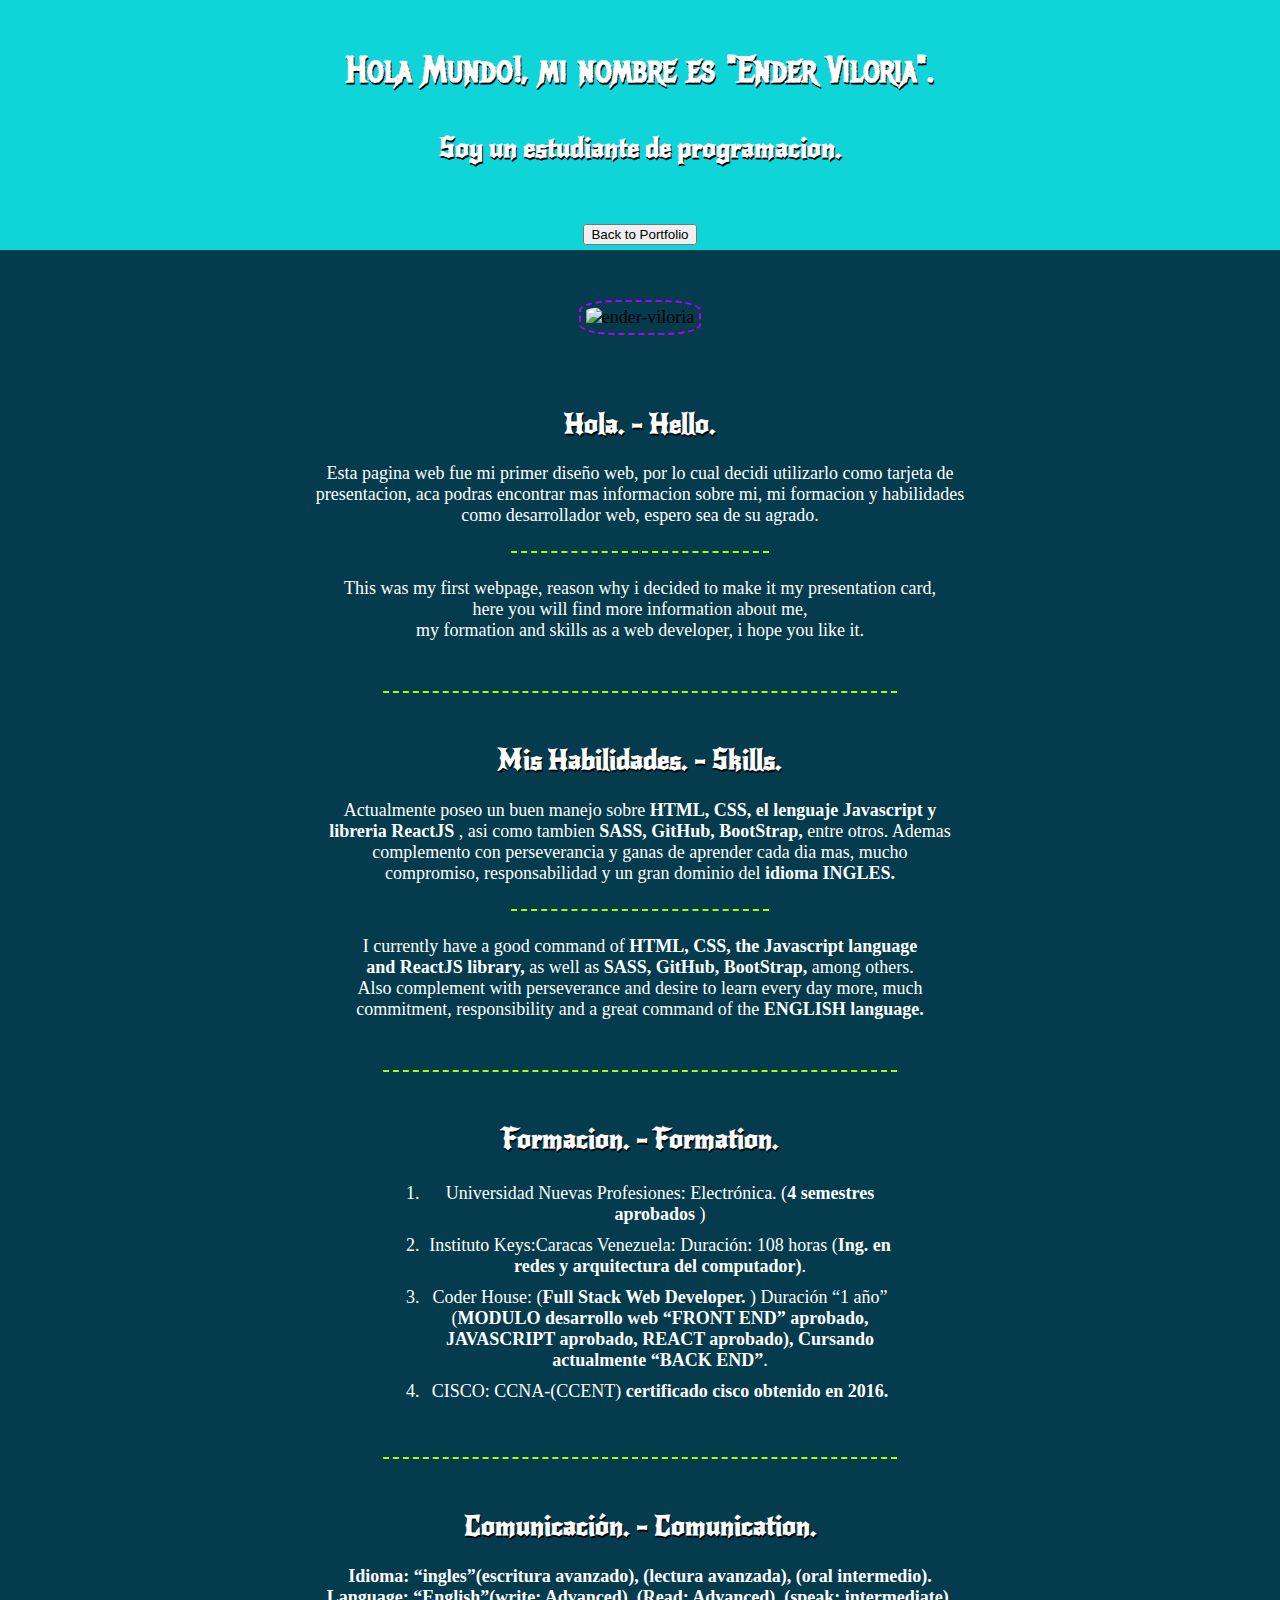
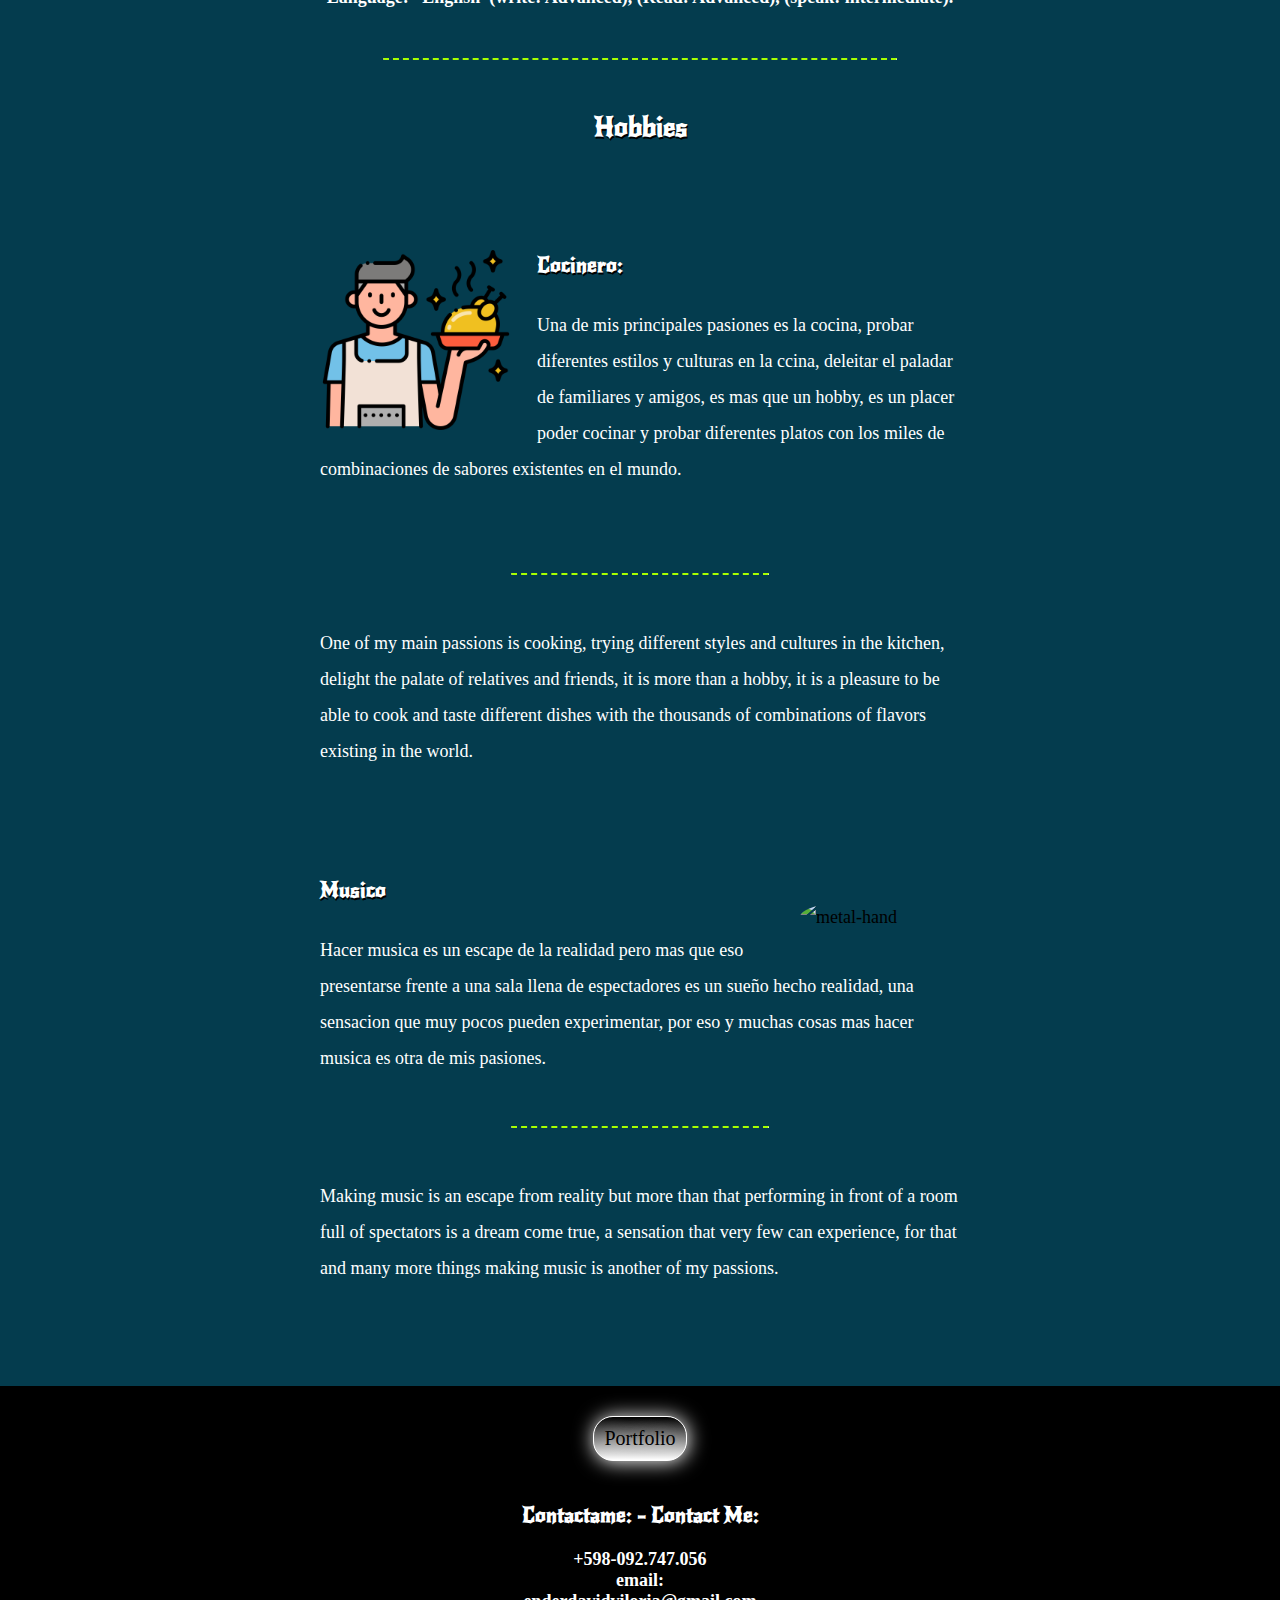
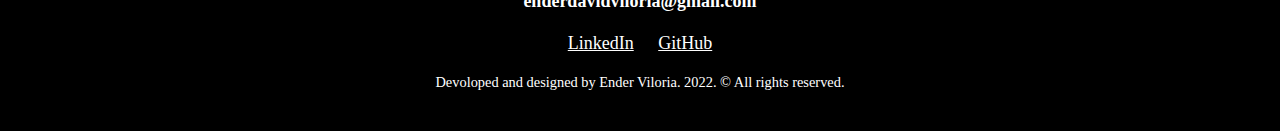
==== pages/aboutme.html @ 4e98669e "first commit" ====
<!DOCTYPE html>
<html lang="es">

<head>
  <meta charset="UTF-8" />

  <link rel="icon" href="/iconos/favicon.ico" />
  <link href="https://cdn.jsdelivr.net/npm/bootstrap@5.1.3/dist/css/bootstrap.min.css"
    rel="stylesheet"
    integrity="sha384-1BmE4kWBq78iYhFldvKuhfTAU6auU8tT94WrHftjDbrCEXSU1oBoqyl2QvZ6jIW3"
    crossorigin="anonymous">
  <link rel="stylesheet" href="../css/aboutMe.css" />
  <link rel="preconnect" href="https://fonts.gstatic.com" />
  <link
    href="https://fonts.googleapis.com/css2?family=Metal+Mania&family=New+Rocker&family=Rufina:wght@700&display=swap"
    rel="stylesheet" />
  <title>Ender Viloria</title>
</head>

<body>
  <header>
    <div class="top-container">
      <h1>Hola Mundo!, mi nombre es "Ender Viloria".</h1>
      <h2 class="header--subtitle">Soy un estudiante de programacion.</h2>
    </div>
    <div><a href="../index.html"><button type="button" class="btn btn-outline-light">Back to
          Portfolio</button></a> </div>
  </header>

  <main>

    <section class="profileSection">
      <div class="profile">
        <img class="profile-img" src="../img/perfil/foto perfil2.png" alt="ender-viloria" />
        <h2>Hola. - Hello.</h2>
        <p>
          Esta pagina web fue mi primer diseño web, por lo cual decidi utilizarlo como tarjeta de
          <br>
          presentacion, aca podras encontrar mas informacion sobre mi, mi formacion y habilidades
          <br> como desarrollador web, espero
          sea de su agrado.
        </p>
        <hr class="tinyHr" />
        <p>
          This was my first webpage, reason why i decided to make it my presentation card, <br>
          here you will find more information about me, <br>
          my formation and skills as a web developer, i hope you like it.

        </p>
      </div>
    </section>


    <hr />

    <section class="skillsSection">
      <div class="skills">
        <h2>Mis Habilidades. - Skills.</h2>
        <p>Actualmente poseo un buen manejo sobre <strong>HTML, CSS, el lenguaje Javascript y <br>
            libreria ReactJS</strong> , asi como tambien <strong>SASS, GitHub, BootStrap,</strong>
          entre otros. Ademas <br> complemento con perseverancia y ganas de aprender cada dia mas,
          mucho <br> compromiso, responsabilidad y un gran dominio del <strong>idioma
            INGLES.</strong> </p>

        <hr class="tinyHr">

        <p>I currently have a good command of <strong> HTML, CSS, the Javascript language <br> and
            ReactJS library,</strong> as well as <strong>SASS, GitHub, BootStrap,</strong> among
          others. <br> Also complement with perseverance and desire to learn every day more,
          much <br>
          commitment, responsibility and a great command of the <strong>ENGLISH
            language.</strong>
        </p>
    </section>


    <hr>

    <section class="formacionSection">
      <h2>Formacion. - Formation.</h2>
      <div class="formacion">
        <ol>
          <li> Universidad Nuevas Profesiones:
            Electrónica. (<strong>4 semestres aprobados</strong> )</li>
          <li>Instituto Keys:Caracas Venezuela:
            Duración: 108 horas (<strong>Ing. en redes y arquitectura del computador)</strong>.</li>
          <li>Coder House: (<strong>Full Stack Web Developer.</strong> )
            Duración “1 año” (<strong>MODULO desarrollo web “FRONT END” aprobado, JAVASCRIPT
              aprobado, REACT
              aprobado), Cursando actualmente “BACK END”</strong>.</li>
          <li>CISCO: CCNA-(CCENT)
            <strong>certificado cisco obtenido en 2016.</strong> </li>
        </ol>
      </div>

      <hr>

      <h2>Comunicación. - Comunication.</h2>

      <p><strong>Idioma: “ingles”(escritura avanzado), (lectura avanzada), (oral
          intermedio).</strong> </p>

      <p><strong>Language: “English”(write: Advanced), (Read: Advanced), (speak:
          intermediate).</strong> </p>





    </section>



    <section class="hobbies">
      <hr>

      <h2>Hobbies</h2>

      <div class="skill-row">

        <img class="cook" src="../img/aboutme/cocinar.png" alt="cocina" />
        <h3>Cocinero:</h3>
        <p>
          Una de mis principales pasiones es la cocina, probar diferentes
          estilos y culturas en la ccina, deleitar el paladar de familiares y
          amigos, es mas que un hobby, es un placer poder cocinar y probar
          diferentes platos con los miles de combinaciones de sabores
          existentes en el mundo.
        </p><br>
        <hr>
        <p>One of my main passions is cooking, trying different
          styles and cultures in the kitchen, delight the palate of relatives and
          friends, it is more than a hobby, it is a pleasure to be able to cook and taste
          different dishes with the thousands of combinations of flavors
          existing in the world.</p>

      </div>
      <div class="skill-row">
        <img class="music" src="https://media.giphy.com/media/cQRPusQzy23OE/giphy.gif"
          alt="metal-hand" />
        <div>
          <h3>Musico</h3>
        </div>
        <p>
          Hacer musica es un escape de la realidad pero mas que eso
          presentarse frente a una sala llena de espectadores es un sueño
          hecho realidad, una sensacion que muy pocos pueden experimentar, por
          eso y muchas cosas mas hacer musica es otra de mis pasiones.
        </p>
        <hr>
        <p>
          Making music is an escape from reality but more than that
          performing in front of a room full of spectators is a dream
          come true, a sensation that very few can experience, for
          that and many more things making music is another of my passions.
        </p>

      </div>
    </section>





  </main>

  <footer>

    <div class="contact-me">
      <a href="../index.html" class="BUTTON_OEW">Portfolio</a>
    </div>
    </div>

    <div>
      <h3>Contactame: - Contact Me:</h3>
      <p><strong>+598-092.747.056</strong></p>
      <p><strong>email: <br>
          enderdavidviloria@gmail.com</strong></p>
      <br>
    </div>

    <div class="bottom-container">
      <a class="footer-link" href="https://linkedin.com/in/ender-viloria-47b684101">LinkedIn</a>

      <a class="footer-link" href="https://github.com/enderbasser2236?tab=repositories">GitHub</a>
      <p class="copyright">Devoloped and designed by Ender Viloria. 2022. © All rights reserved.</p>
    </div>

  </footer>
</body>
<script src="https://cdn.jsdelivr.net/npm/bootstrap@5.1.3/dist/js/bootstrap.bundle.min.js"
  integrity="sha384-ka7Sk0Gln4gmtz2MlQnikT1wXgYsOg+OMhuP+IlRH9sENBO0LRn5q+8nbTov4+1p"
  crossorigin="anonymous"></script>

</html>
---- css/aboutMe.css ----
body {
  background-color: #043c4e;
  margin: 0;
  text-align: center;
  font-weight: lighter;
  font-size: large;
}

header {
  background-color: #0FD5D9;

}

footer {
  background-color: #000000;
}

strong {
  font-weight: bold;
}

hr {
  border-top: 2px dashed #a6ff00;
  border-bottom: 0px;
  width: 40%;
  margin: 50px auto;
}

.tinyHr {
  border-top: 2px dashed #a6ff00;
  border-bottom: 0px;
  width: 20%;
  margin: 25px auto;
}

p {
  color: #ffffff;
  margin: 0 auto;
}

/*headers are found from this point*/
h1 {
  text-shadow: rgb(0, 0, 0) 0.1em 0.1em 0.4em;
  margin-top: 0;
  font-family: "Metal Mania", cursive;
  color: #ffffff;
  line-height: 2;
  text-shadow: 1px 2px rgba(0, 0, 0, 1);
}



h2 {
  text-shadow: rgb(0, 0, 0) 0.1em 0.1em 0.2em;
  font-family: "New Rocker", cursive;
  color: #ffffff;
  text-shadow: 1px 2px rgba(0, 0, 0, 1);
}

h3 {
  text-shadow: rgb(0, 0, 0) 0.1em 0.1em 0.2em;
  font-family: "New Rocker", cursive;
  color: #ffffff;
  text-shadow: 1px 2px rgba(0, 0, 0, 1);
}

a {
  color: #ffffff;
  margin: 10px;
}

.formacion {
  margin: 0 30% 0 30%;
}

li {
  color: #ffffff;
  text-align: center;
  text-decoration: none;
  padding: 5px;
}

a:hover {
  color: #FFFFFF
}

li a:hover {
  color: #050050
}

.copyright {
  margin: 20px;
  font-size: 80%;
}

/*containers are found from this point*/

.btn {
  left: auto;
  position: relative;
  bottom: 0px;
  margin-bottom: 5px;
}

.top-container {

  padding-top: 35px;
  position: relative;

  padding-bottom: 35px;
}

.profileSection {
  padding-top: 50px;
}


.bottom-container {
  background-color: black;
  color: white;
  padding-bottom: 20px
}

.contact-me {
  color: white;
  padding-top: 10px
}

.skill-row {
  width: 50%;
  margin: 100px auto 100px auto;
  text-align: left;
  line-height: 2
}

.BUTTON_OEW {
  background: #FFFFFF;
  background-image: -webkit-linear-gradient(top, #000000, #FFFFFF);
  background-image: -moz-linear-gradient(top, #000000, #FFFFFF);
  background-image: -ms-linear-gradient(top, #000000, #FFFFFF);
  background-image: -o-linear-gradient(top, #000000, #FFFFFF);
  background-image: -webkit-gradient(to bottom, #000000, #FFFFFF);
  -webkit-border-radius: 20px;
  -moz-border-radius: 20px;
  border-radius: 20px;
  color: #000000;
  font-family: Brush Script MT;
  font-size: 20px;
  font-weight: 100;
  padding: 10px;
  -webkit-box-shadow: 1px 1px 20px 0 #FFFFFF;
  -moz-box-shadow: 1px 1px 20px 0 #FFFFFF;
  box-shadow: 1px 1px 20px 0 #FFFFFF;
  text-shadow: 1px 1px 20px #FFFFFF;
  border: solid #FFFFFF 1px;
  text-decoration: none;
  display: inline-block;
  cursor: pointer;
  text-align: center;
  margin: 20px
}

.BUTTON_OEW:hover {
  background: #ae00ff;
  border: solid #FFFFFF 1px;
  -webkit-border-radius: 20px;
  -moz-border-radius: 20px;
  border-radius: 20px;
  text-decoration: none;
}

/*images are found from this point*/





img {
  width: 25%;
}



.profile-img {
  padding: 5px;
  border: dashed 2px #ae00ff;
  border-radius: 30%;
  width: 15%;
  margin-bottom: 50px;
}

.cook {
  float: left;
  margin-right: 25px;
  width: 30%
}

.music {
  border-radius: 50%;
  margin: 30px auto;
  float: right;
  margin-left: 25px;
}
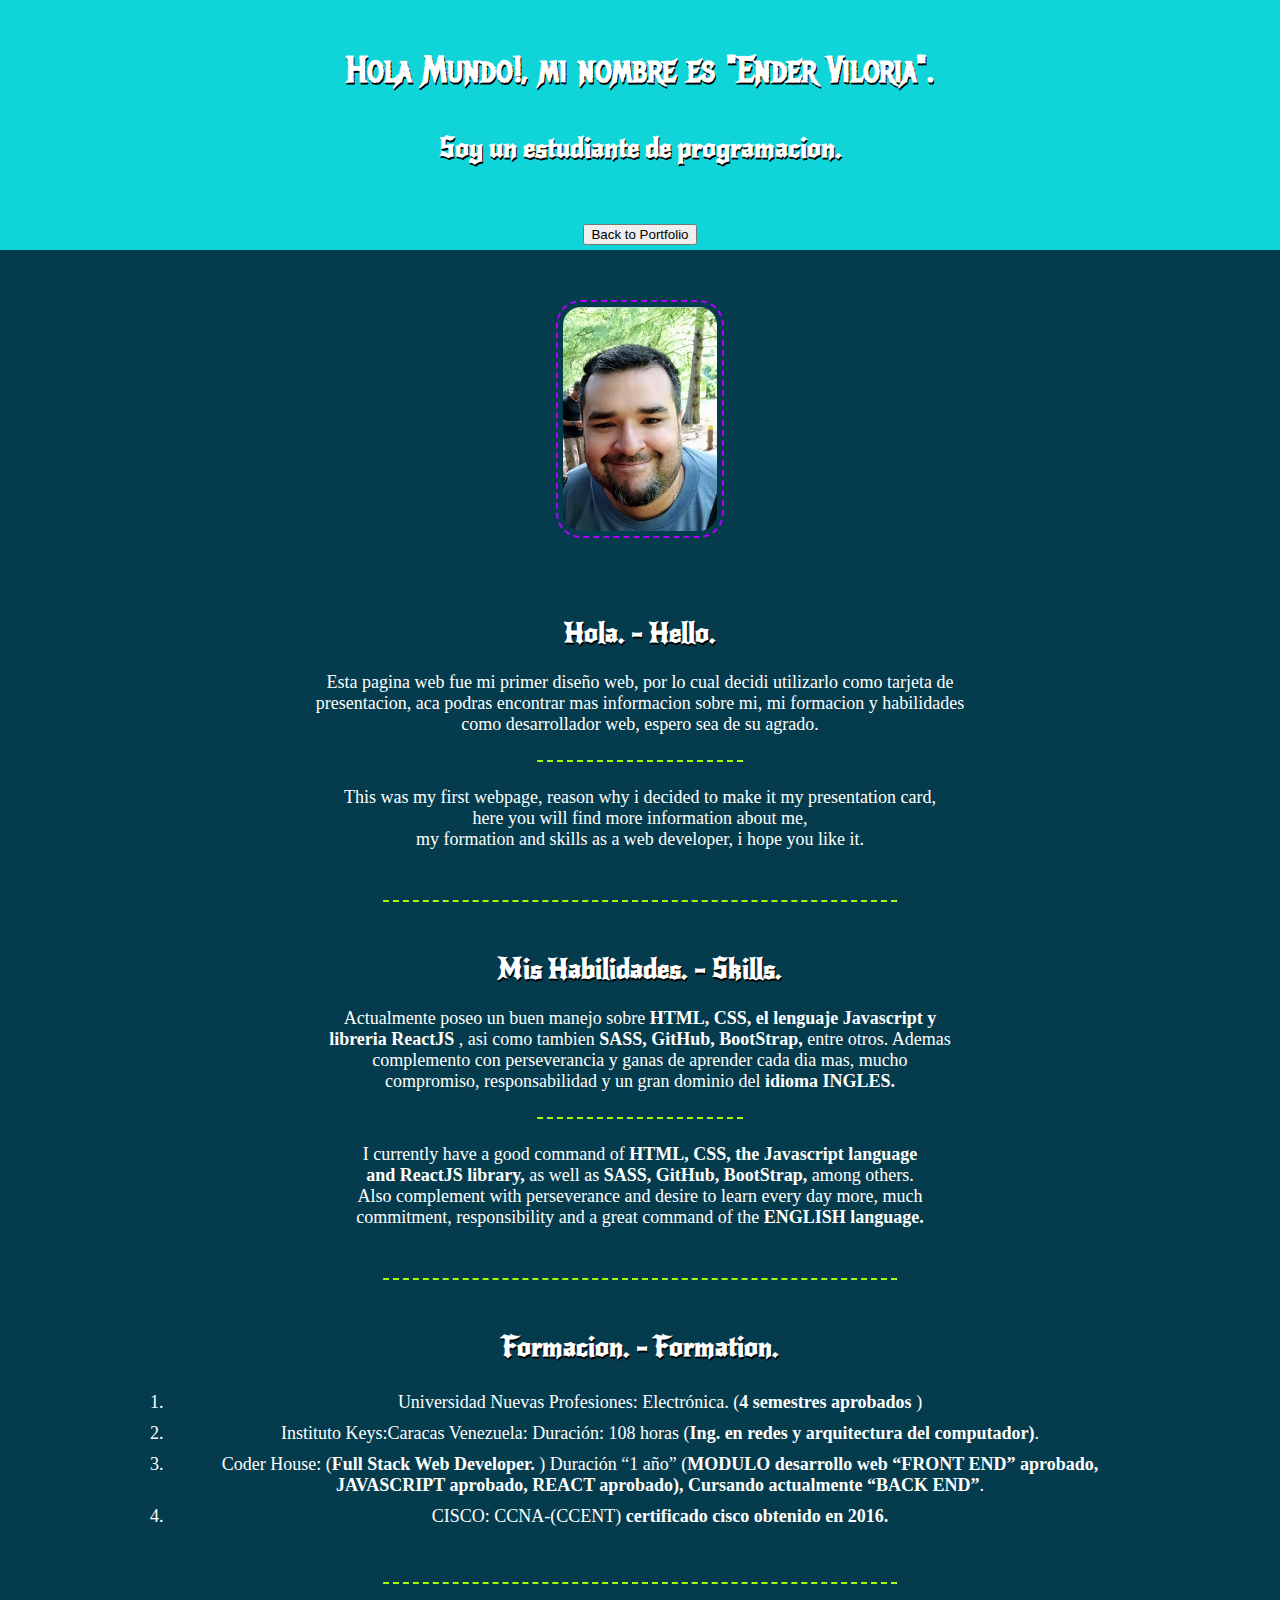
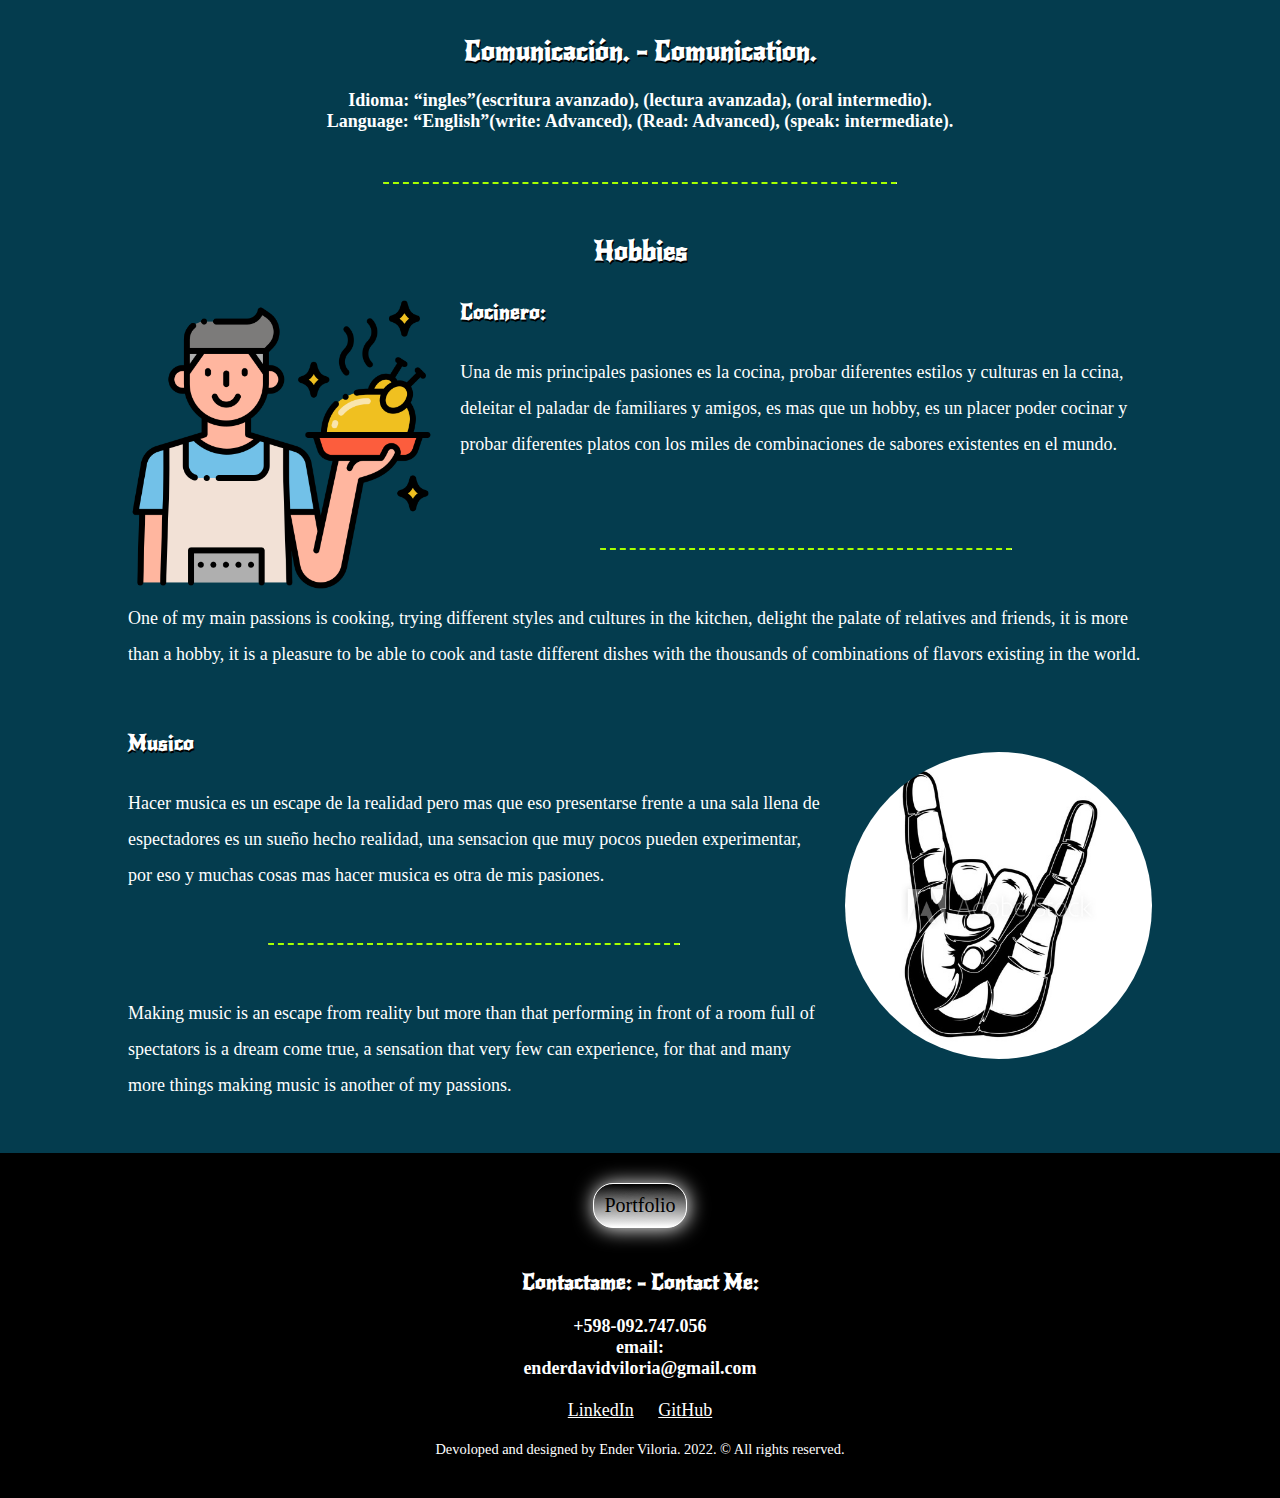
==== commit 9e34ec1f: "responsive" ====
--- a/pages/aboutme.html
+++ b/pages/aboutme.html
@@ -3,6 +3,8 @@
 
 <head>
   <meta charset="UTF-8" />
+  <meta http-equiv="X-UA-Compatible" content="IE=edge">
+  <meta name="viewport" content="width=device-width, initial-scale=1.0">
 
   <link rel="icon" href="/iconos/favicon.ico" />
   <link href="https://cdn.jsdelivr.net/npm/bootstrap@5.1.3/dist/css/bootstrap.min.css"
@@ -31,7 +33,7 @@
 
     <section class="profileSection">
       <div class="profile">
-        <img class="profile-img" src="../img/perfil/foto perfil2.png" alt="ender-viloria" />
+        <img class="profile-img" src="../img/perfil/foto-perfil2.jpg" alt="ender-viloria" />
         <h2>Hola. - Hello.</h2>
         <p>
           Esta pagina web fue mi primer diseño web, por lo cual decidi utilizarlo como tarjeta de
@@ -71,6 +73,7 @@
           commitment, responsibility and a great command of the <strong>ENGLISH
             language.</strong>
         </p>
+      </div>
     </section>
 
 
@@ -95,13 +98,17 @@
 
       <hr>
 
-      <h2>Comunicación. - Comunication.</h2>
-
-      <p><strong>Idioma: “ingles”(escritura avanzado), (lectura avanzada), (oral
-          intermedio).</strong> </p>
-
-      <p><strong>Language: “English”(write: Advanced), (Read: Advanced), (speak:
-          intermediate).</strong> </p>
+      <div class="comunication">
+
+        <h2>Comunicación. - Comunication.</h2>
+
+        <p><strong>Idioma: “ingles”(escritura avanzado), (lectura avanzada), (oral
+            intermedio).</strong> </p>
+
+        <p><strong>Language: “English”(write: Advanced), (Read: Advanced), (speak:
+            intermediate).</strong> </p>
+
+      </div>
 
 
 
@@ -136,8 +143,7 @@
 
       </div>
       <div class="skill-row">
-        <img class="music" src="https://media.giphy.com/media/cQRPusQzy23OE/giphy.gif"
-          alt="metal-hand" />
+        <img class="music" src="../img/aboutme/metal hand.jpg" alt="metal-hand" />
         <div>
           <h3>Musico</h3>
         </div>
--- a/css/aboutMe.css
+++ b/css/aboutMe.css
@@ -69,9 +69,7 @@
   margin: 10px;
 }
 
-.formacion {
-  margin: 0 30% 0 30%;
-}
+
 
 li {
   color: #ffffff;
@@ -114,6 +112,24 @@
   padding-top: 50px;
 }
 
+.profile {
+  margin-left: 10%;
+  margin-right: 10%;
+}
+
+.skills {
+  margin-left: 10%;
+  margin-right: 10%;
+}
+
+.formacion {
+  margin: 0 10% 0 10%;
+}
+
+.comunication {
+  margin: 0 10% 0 10%;
+}
+
 
 .bottom-container {
   background-color: black;
@@ -127,10 +143,12 @@
 }
 
 .skill-row {
-  width: 50%;
-  margin: 100px auto 100px auto;
+  width: 80%;
+  margin-left: 10%;
+  margin-right: 10%;
   text-align: left;
-  line-height: 2
+  line-height: 2;
+  margin-bottom: 50px;
 }
 
 .BUTTON_OEW {
@@ -172,21 +190,18 @@
 /*images are found from this point*/
 
 
-
-
-
-img {
-  width: 25%;
-}
-
-
-
 .profile-img {
   padding: 5px;
   border: dashed 2px #ae00ff;
-  border-radius: 30%;
+  border-radius: 25px;
   width: 15%;
   margin-bottom: 50px;
+}
+
+@media (max-width: 700px) {
+  .profile-img {
+    width: 30%;
+  }
 }
 
 .cook {
@@ -200,4 +215,5 @@
   margin: 30px auto;
   float: right;
   margin-left: 25px;
+  width: 30%;
 }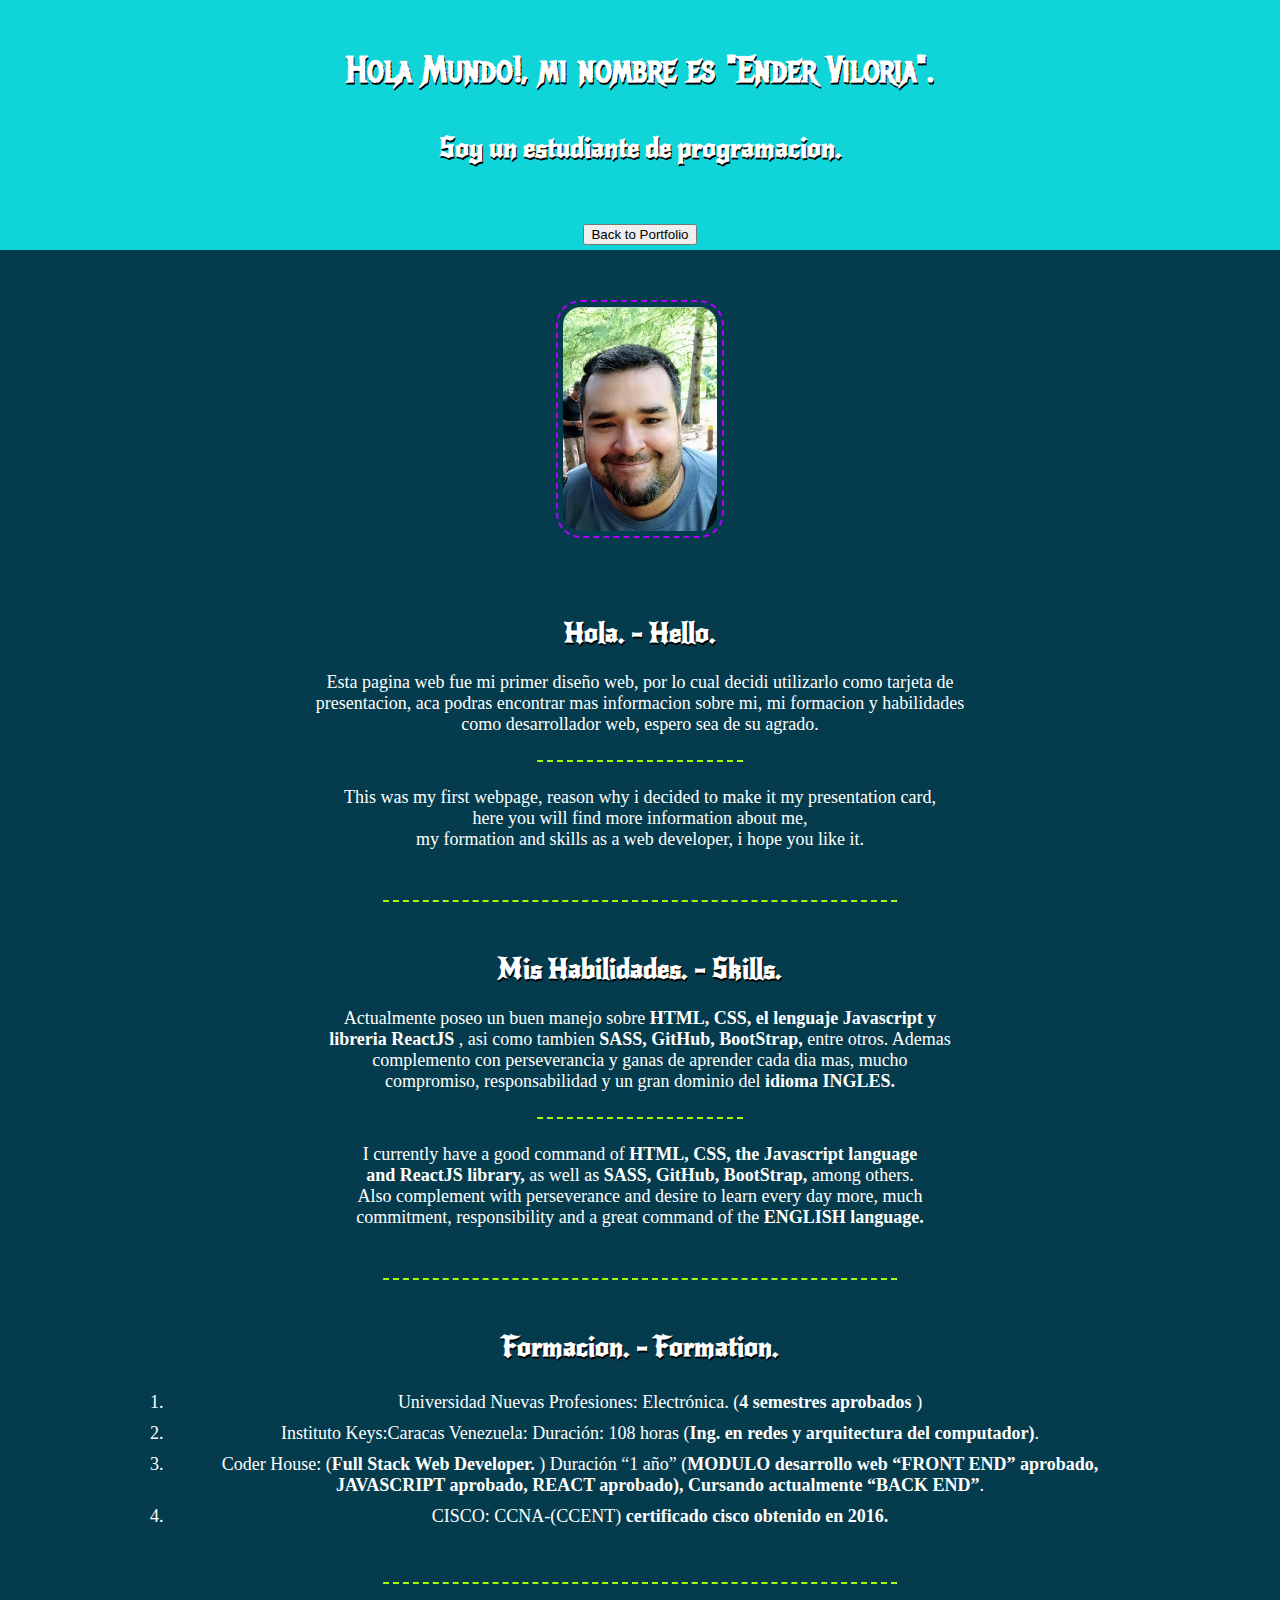
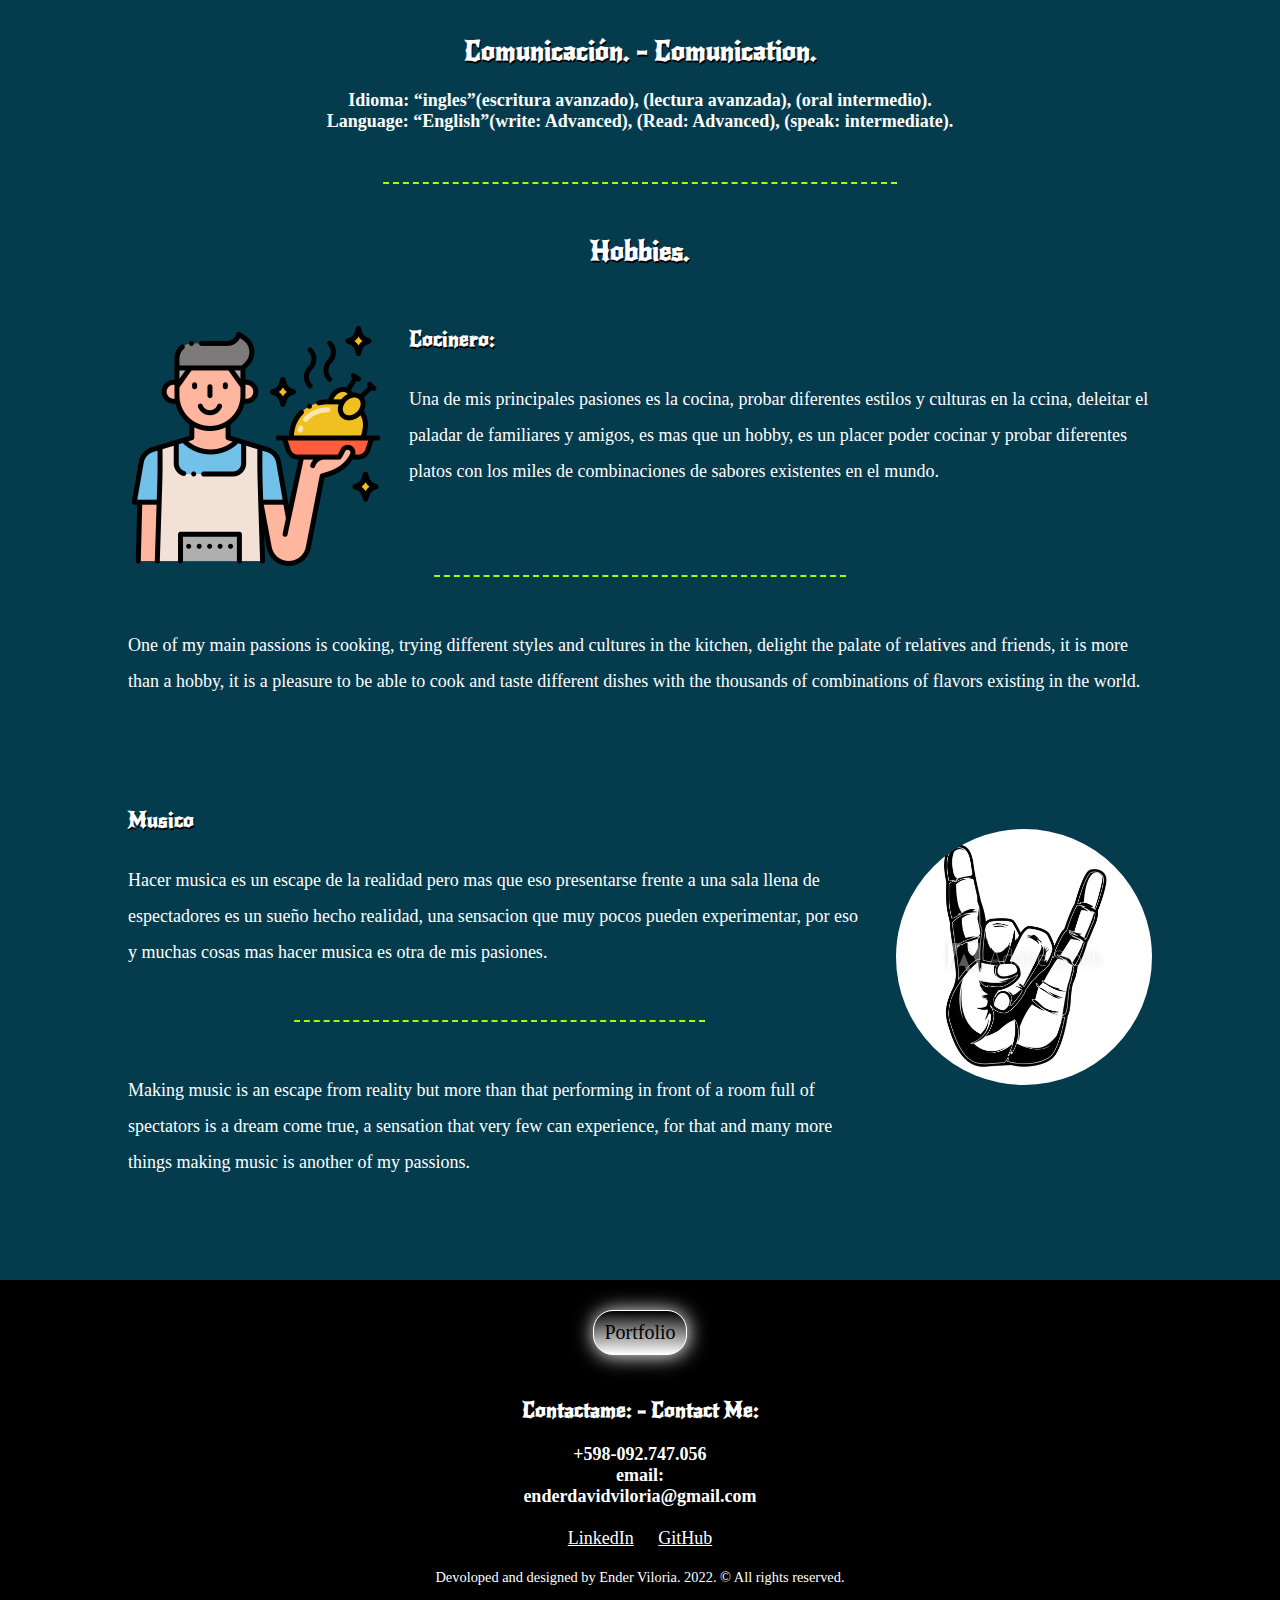
==== commit 07a27b9d: "responsive" ====
--- a/pages/aboutme.html
+++ b/pages/aboutme.html
@@ -121,7 +121,7 @@
     <section class="hobbies">
       <hr>
 
-      <h2>Hobbies</h2>
+      <h2 style="margin-bottom: 50px;">Hobbies.</h2>
 
       <div class="skill-row">
 
--- a/css/aboutMe.css
+++ b/css/aboutMe.css
@@ -148,7 +148,7 @@
   margin-right: 10%;
   text-align: left;
   line-height: 2;
-  margin-bottom: 50px;
+  margin-bottom: 100px;
 }
 
 .BUTTON_OEW {
@@ -207,7 +207,7 @@
 .cook {
   float: left;
   margin-right: 25px;
-  width: 30%
+  width: 25%
 }
 
 .music {
@@ -215,5 +215,5 @@
   margin: 30px auto;
   float: right;
   margin-left: 25px;
-  width: 30%;
+  width: 25%;
 }